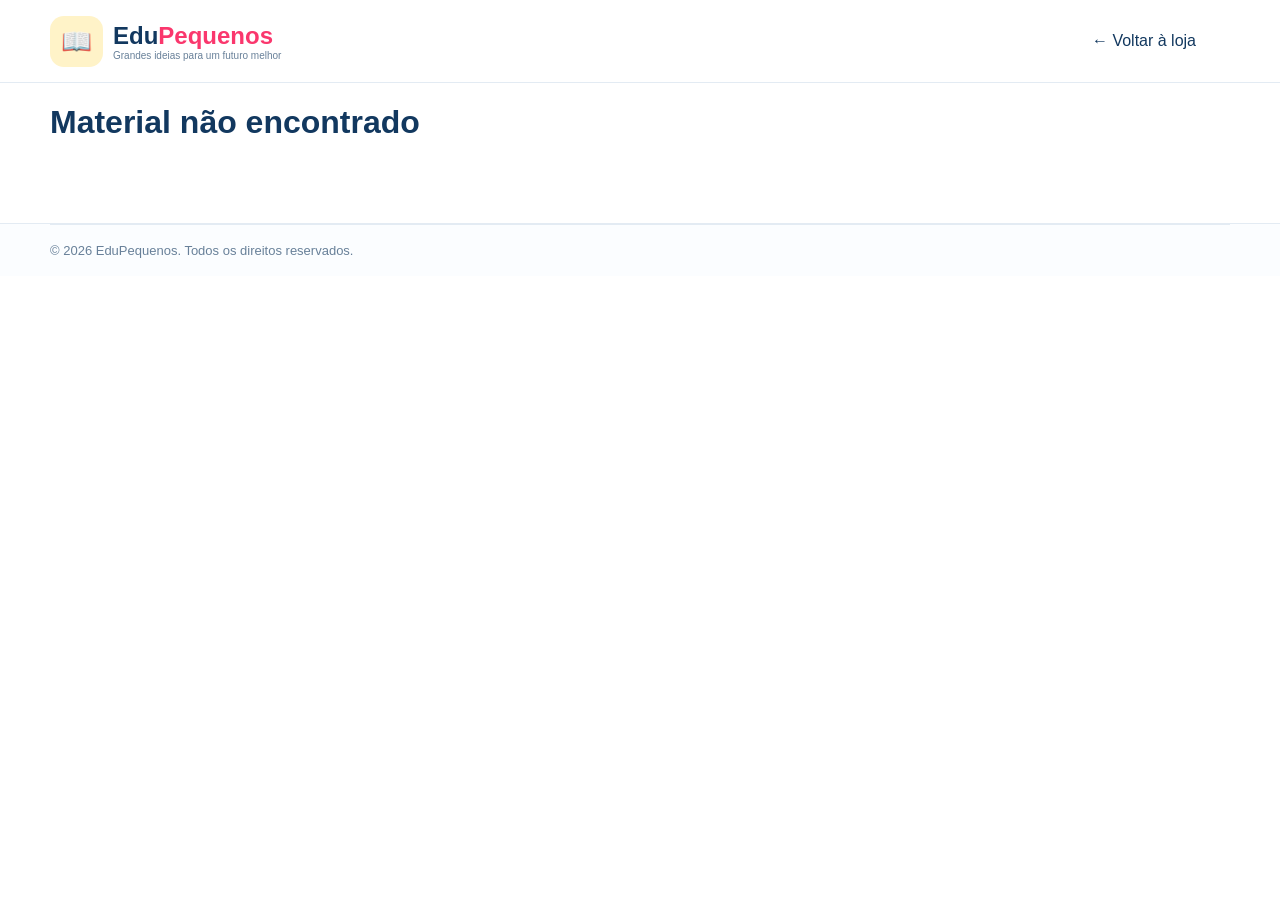
==== produto.html @ edac61cb "Simplifica site para GitHub Pages" ====
<!doctype html><html lang="pt-BR"><head><meta charset="utf-8"><meta name="viewport" content="width=device-width,initial-scale=1"><title>Material | EduPequenos</title><link rel="stylesheet" href="styles.css"><script src="products.js"></script></head><body><header><div class="top shell"><a class="logo" href="index.html"><i>📖</i><span><b>Edu<em>Pequenos</em></b><small>Grandes ideias para um futuro melhor</small></span></a><a class="back" href="index.html">← Voltar à loja</a></div></header><main class="shell product-page" id="product"></main><footer><div class="shell copyright">© 2026 EduPequenos. Todos os direitos reservados.</div></footer><script>const p=PRODUCTS.find(x=>x.slug===new URLSearchParams(location.search).get("slug"));if(!p){document.querySelector("#product").innerHTML="<h1>Material não encontrado</h1>"}else{document.title=p.name+" | EduPequenos";document.querySelector("#product").innerHTML=`<p class="crumb"><a href="index.html">Início</a> › ${p.category} › ${p.name}</p><section class="detail"><div class="big-cover" style="background:${p.color}"><i>📖</i><span>${p.category}</span><h1>${p.name}</h1><small>${p.type}</small></div><div><span class="kicker">${p.category}</span><h1>${p.name}</h1><p class="lead">${p.description}</p><div class="chips">${p.years.map(y=>`<span>${y}</span>`).join("")}</div><div class="price">${p.oldPrice?`<del>${money(p.oldPrice)}</del>`:""}<strong>${money(p.price)}</strong><small>Pagamento único</small></div><button class="buy">🛒 Adicionar ao carrinho</button><p class="secure">🛡️ Compra segura e entrega por e-mail após a confirmação.</p></div></section><section class="contents"><article><h2>O que você vai receber</h2><p>${p.short}</p><ul>${p.contents.map(x=>`<li>✓ ${x}</li>`).join("")}</ul></article><aside><h3>Informações do material</h3><p><b>Formato</b><br>PDF</p><p><b>Quantidade</b><br>${p.pages} páginas</p><p><b>Indicado para</b><br>${p.years.join(", ")}</p><p><b>Entrega</b><br>Download por e-mail</p></aside></section>`}</script></body></html>
---- styles.css ----
:root{--navy:#12385f;--pink:#fa376d;--blue:#2475cf;--muted:#688099;--line:#e3ebf3}*{box-sizing:border-box}html{scroll-behavior:smooth}body{margin:0;color:var(--navy);font:16px "Trebuchet MS",Arial,sans-serif}a{color:inherit;text-decoration:none}button,input{font:inherit}.shell{width:min(1180px,calc(100% - 40px));margin:auto}header{position:sticky;top:0;z-index:9;background:#fff;border-bottom:1px solid var(--line)}.top{height:82px;display:grid;grid-template-columns:260px 1fr auto;gap:34px;align-items:center}.logo{display:flex;gap:10px;align-items:center}.logo i{font-style:normal;background:#fff3c8;padding:11px;border-radius:14px;font-size:25px}.logo span{display:flex;flex-direction:column}.logo b{font-size:24px}.logo em,.foot-brand em,h1 em{font-style:normal;color:var(--pink)}.logo small{font-size:10px;color:var(--muted)}.search{height:46px;display:flex;border:1px solid #ccd9e6;border-radius:99px;overflow:hidden}.search input{flex:1;border:0;outline:0;padding:0 20px}.search button{width:58px;border:0;background:var(--blue);color:#fff}.cart,.menu,.heading button{border:0;background:none;color:var(--navy)}.menu{display:none;font-size:24px}nav{background:#f5faff}nav .shell{height:50px;display:flex;gap:30px;align-items:center;font-size:14px;font-weight:bold}.hero{height:390px;margin-top:18px;border-radius:24px;background:#fff8e9;overflow:hidden;position:relative;display:flex;align-items:center}.hero>div{z-index:2;width:54%;padding-left:58px}.kicker,.heading>div>span{color:var(--pink);font-size:12px;font-weight:bold;text-transform:uppercase;letter-spacing:.08em}.hero h1{font-size:48px;line-height:1.02;margin:10px 0 16px}.hero p{line-height:1.55;max-width:520px}.hero img{position:absolute;right:0;width:67%;height:100%;object-fit:cover}.primary,.buy{display:inline-block;background:var(--pink);color:#fff;border:0;border-radius:99px;padding:14px 24px;font-weight:bold}.benefits{display:grid;grid-template-columns:repeat(4,1fr);padding:23px 0;border-bottom:1px solid var(--line)}.benefits>div{display:flex;justify-content:center;gap:10px;align-items:center}.benefits span{display:flex;flex-direction:column}.benefits small{color:var(--muted)}.section{padding:36px 0}.heading{display:flex;justify-content:space-between;align-items:end;margin-bottom:18px}.heading h2{margin:4px 0;font-size:27px}.heading button{color:var(--pink);font-weight:bold}.categories,.products{display:grid;grid-template-columns:repeat(6,1fr);gap:11px}.categories button{border:0;border-radius:17px;min-height:135px;font-size:30px;background:#e5f4ff}.categories button:nth-child(2n){background:#fff0cc}.categories button:nth-child(3n){background:#e2f7e9}.categories b{display:block;font-size:14px;margin-top:12px}.products{grid-template-columns:repeat(5,1fr)}.card{border:1px solid var(--line);border-radius:16px;overflow:hidden;box-shadow:0 8px 25px #12385f0b}.cover{height:190px;padding:25px 14px;display:flex;position:relative;flex-direction:column;align-items:center;justify-content:center;text-align:center;gap:7px}.cover>span{position:absolute;top:10px;left:10px;background:var(--pink);color:#fff;padding:5px 8px;border-radius:99px;font-size:10px}.cover i{font-style:normal;font-size:43px}.cover b{font-size:18px}.info{padding:14px}.info>small{color:var(--pink);font-size:10px;text-transform:uppercase}.info h3{font-size:16px;margin:5px 0}.info p{font-size:12px;color:var(--muted);min-height:30px}.info>div{display:flex;align-items:center;justify-content:space-between}.info strong{font-size:18px}.info button{border:0;background:var(--pink);color:#fff;border-radius:10px;padding:9px}.empty{text-align:center;color:var(--muted)}.newsletter{margin:24px auto 42px;padding:34px 50px;background:#dff3ff;border-radius:22px;display:flex;justify-content:space-between;align-items:center;gap:30px}.newsletter h2{margin:0}.newsletter p{color:var(--muted)}.newsletter form{display:flex;min-width:400px}.newsletter input{padding:14px;border:0;border-radius:12px 0 0 12px;flex:1}.newsletter button{border:0;border-radius:0 12px 12px 0;background:var(--pink);color:#fff;padding:0 18px;font-weight:bold}footer{background:#fbfdff;border-top:1px solid var(--line)}.footer-grid{padding:38px 0;display:grid;grid-template-columns:2fr repeat(3,1fr);gap:40px}.footer-grid>div{display:flex;flex-direction:column;gap:9px}.footer-grid a,.footer-grid p{color:var(--muted);font-size:14px}.foot-brand>b{font-size:24px}.copyright{padding:18px 0;border-top:1px solid var(--line);color:var(--muted);font-size:13px}.back{justify-self:end}.product-page{padding-bottom:60px}.crumb{color:var(--muted);font-size:13px;margin:24px 0}.detail{display:grid;grid-template-columns:1fr 1.05fr;gap:60px;align-items:center}.big-cover{aspect-ratio:1.25;border-radius:24px;display:flex;flex-direction:column;justify-content:center;align-items:center;text-align:center;padding:35px}.big-cover i{font-style:normal;font-size:70px}.big-cover h1{font-size:35px;margin:8px}.detail>div:last-child>h1{font-size:42px;margin:8px 0}.lead{line-height:1.65;color:#49657f}.chips{display:flex;gap:8px}.chips span{background:#edf6ff;padding:7px 11px;border-radius:99px;font-size:13px}.price{display:flex;gap:12px;align-items:baseline;margin:25px 0 15px}.price strong{font-size:34px}.price small,.price del,.secure{color:var(--muted)}.buy{width:100%;font-size:16px}.secure{text-align:center;font-size:13px}.contents{display:grid;grid-template-columns:1fr 350px;gap:30px;margin-top:50px}.contents article,.contents aside{border:1px solid var(--line);border-radius:20px;padding:28px}.contents li{margin:12px 0}.contents aside p{border-top:1px solid var(--line);padding-top:12px}.legal{max-width:820px;padding:55px 0 80px}.legal h1{font-size:42px}.legal p{color:#49657f;line-height:1.8;font-size:17px}
@media(max-width:850px){.top{grid-template-columns:1fr auto auto;height:auto;padding:12px 0}.search{grid-column:1/-1;order:4;width:100%}.menu{display:block}nav{display:none}nav.open{display:block}nav .shell{height:auto;flex-direction:column;align-items:flex-start;padding:15px 0}.hero{height:480px;align-items:flex-start}.hero>div{width:100%;padding:30px 24px}.hero h1{font-size:38px}.hero p{max-width:70%}.hero img{width:100%;height:56%;top:auto;bottom:0}.benefits{grid-template-columns:1fr 1fr;gap:20px}.categories{grid-template-columns:repeat(3,1fr)}.products{grid-template-columns:repeat(3,1fr)}.newsletter{align-items:flex-start;flex-direction:column}.newsletter form{width:100%}.footer-grid{grid-template-columns:1fr 1fr}.detail{gap:30px}.contents{grid-template-columns:1fr}}
@media(max-width:560px){.shell{width:calc(100% - 28px)}.logo small{display:none}.hero{height:520px}.hero h1{font-size:34px}.hero p{max-width:100%}.hero img{height:47%;object-position:70%}.benefits small{display:none}.benefits>div{justify-content:flex-start}.categories,.products{display:flex;overflow-x:auto}.categories button{min-width:140px}.card{min-width:220px}.newsletter{padding:25px 20px}.newsletter form{min-width:0;flex-direction:column;gap:8px}.newsletter input,.newsletter button{height:48px;border-radius:12px}.detail{grid-template-columns:1fr}.detail>div:last-child>h1{font-size:34px}.footer-grid{gap:25px}.legal h1{font-size:34px}}
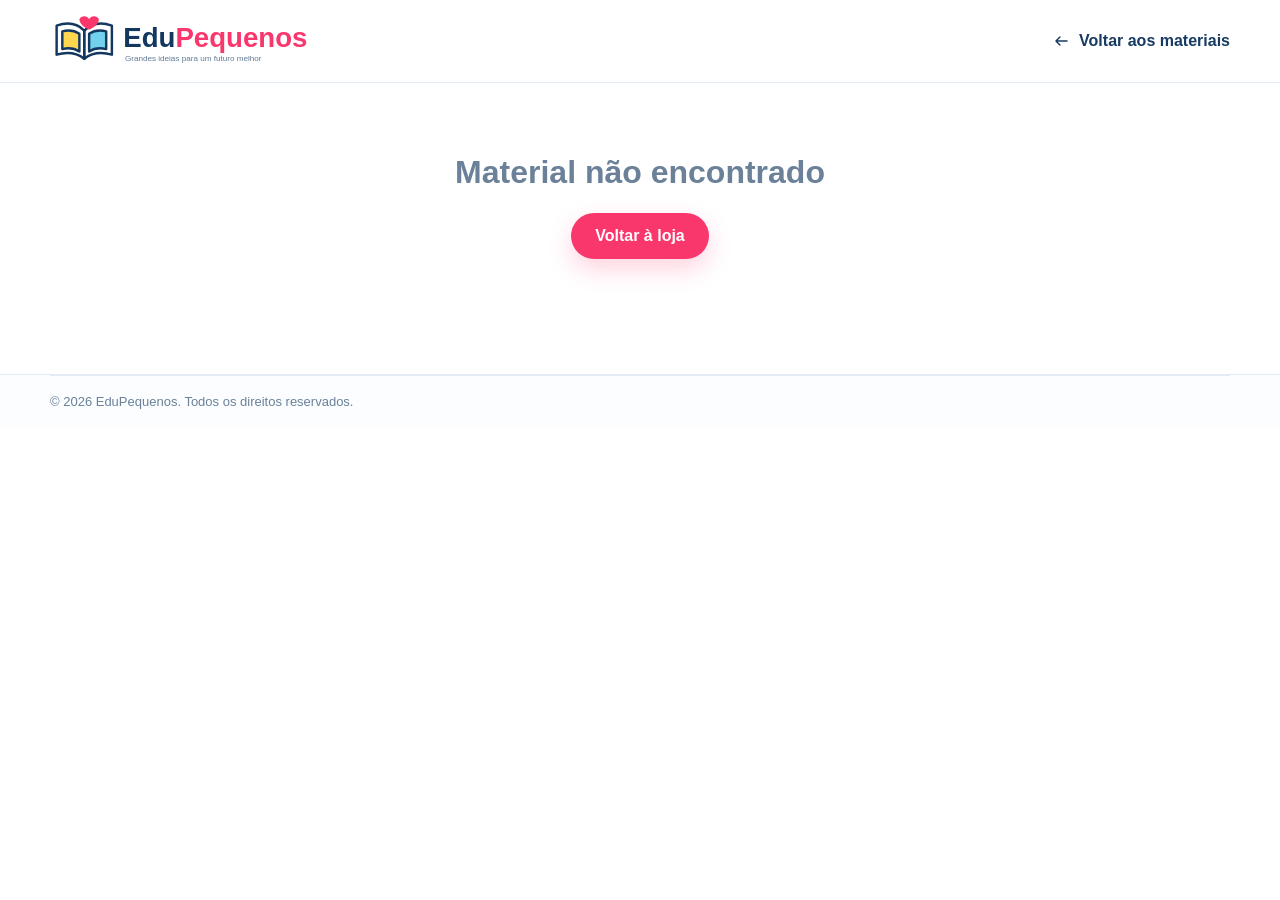
==== commit 8701f857: "Organiza catálogo em JSON e refina visual" ====
--- a/produto.html
+++ b/produto.html
@@ -1 +1 @@
-<!doctype html><html lang="pt-BR"><head><meta charset="utf-8"><meta name="viewport" content="width=device-width,initial-scale=1"><title>Material | EduPequenos</title><link rel="stylesheet" href="styles.css"><script src="products.js"></script></head><body><header><div class="top shell"><a class="logo" href="index.html"><i>📖</i><span><b>Edu<em>Pequenos</em></b><small>Grandes ideias para um futuro melhor</small></span></a><a class="back" href="index.html">← Voltar à loja</a></div></header><main class="shell product-page" id="product"></main><footer><div class="shell copyright">© 2026 EduPequenos. Todos os direitos reservados.</div></footer><script>const p=PRODUCTS.find(x=>x.slug===new URLSearchParams(location.search).get("slug"));if(!p){document.querySelector("#product").innerHTML="<h1>Material não encontrado</h1>"}else{document.title=p.name+" | EduPequenos";document.querySelector("#product").innerHTML=`<p class="crumb"><a href="index.html">Início</a> › ${p.category} › ${p.name}</p><section class="detail"><div class="big-cover" style="background:${p.color}"><i>📖</i><span>${p.category}</span><h1>${p.name}</h1><small>${p.type}</small></div><div><span class="kicker">${p.category}</span><h1>${p.name}</h1><p class="lead">${p.description}</p><div class="chips">${p.years.map(y=>`<span>${y}</span>`).join("")}</div><div class="price">${p.oldPrice?`<del>${money(p.oldPrice)}</del>`:""}<strong>${money(p.price)}</strong><small>Pagamento único</small></div><button class="buy">🛒 Adicionar ao carrinho</button><p class="secure">🛡️ Compra segura e entrega por e-mail após a confirmação.</p></div></section><section class="contents"><article><h2>O que você vai receber</h2><p>${p.short}</p><ul>${p.contents.map(x=>`<li>✓ ${x}</li>`).join("")}</ul></article><aside><h3>Informações do material</h3><p><b>Formato</b><br>PDF</p><p><b>Quantidade</b><br>${p.pages} páginas</p><p><b>Indicado para</b><br>${p.years.join(", ")}</p><p><b>Entrega</b><br>Download por e-mail</p></aside></section>`}</script></body></html>
+<!doctype html><html lang="pt-BR"><head><meta charset="utf-8"><meta name="viewport" content="width=device-width,initial-scale=1"><title>Material | EduPequenos</title><link rel="icon" href="assets/logo.svg"><link rel="stylesheet" href="css/style.css"><script src="js/produto.js" defer></script></head><body><header class="header"><div class="shell header-main simple"><a href="index.html"><img class="logo" src="assets/logo.svg" alt="EduPequenos"></a><a class="back" href="index.html"><svg><use href="assets/icons.svg#arrow"/></svg> Voltar aos materiais</a></div></header><main class="shell product-page" id="product"><div class="loading">Carregando material...</div></main><footer><div class="shell copyright">© 2026 EduPequenos. Todos os direitos reservados.</div></footer></body></html>
--- a/css/style.css
+++ b/css/style.css
@@ -0,0 +1,3 @@
+:root{--navy:#11375f;--pink:#fa376d;--blue:#2675d1;--text:#173b62;--muted:#6a8199;--line:#e2ebf3;--shadow:0 14px 40px rgba(17,55,95,.09)}*{box-sizing:border-box}html{scroll-behavior:smooth}body{margin:0;color:var(--text);background:#fff;font:16px "Trebuchet MS",Arial,sans-serif}a{color:inherit;text-decoration:none}button,input{font:inherit}.shell{width:min(1180px,calc(100% - 40px));margin-inline:auto}svg{width:24px;height:24px;fill:none;stroke:currentColor;stroke-width:1.8;stroke-linecap:round;stroke-linejoin:round}.sr-only{position:absolute;width:1px;height:1px;overflow:hidden;clip:rect(0,0,0,0)}.header{position:sticky;top:0;z-index:20;background:rgba(255,255,255,.96);border-bottom:1px solid var(--line);backdrop-filter:blur(12px)}.header-main{height:82px;display:grid;grid-template-columns:280px 1fr 120px;align-items:center;gap:34px}.header-main.simple{grid-template-columns:1fr auto}.logo{display:block;width:270px;height:59px;object-fit:contain;object-position:left}.search{height:46px;display:flex;overflow:hidden;border:1px solid #cad8e6;border-radius:99px;transition:.2s}.search:focus-within{border-color:var(--blue);box-shadow:0 0 0 4px rgba(38,117,209,.1)}.search input{min-width:0;flex:1;border:0;outline:0;padding:0 20px;color:var(--text)}.search button{width:60px;border:0;color:#fff;background:var(--blue);display:grid;place-items:center}.cart{position:relative;border:0;background:none;color:var(--navy);display:flex;align-items:center;gap:8px}.cart span{position:absolute;top:-9px;left:15px;display:grid;place-items:center;min-width:18px;height:18px;border-radius:99px;color:#fff;background:var(--pink);font-size:10px}.mobile-menu{display:none;border:0;background:none}.header nav{background:#f6faff}.header nav .shell{height:48px;display:flex;align-items:center}.header nav a{display:flex;align-items:center;gap:7px;padding:8px 14px;border-radius:11px;font-weight:700;font-size:14px}.header nav a.active{background:#e3f1ff}.header nav svg{width:19px}.hero{position:relative;height:390px;margin-top:18px;overflow:hidden;border-radius:24px;background:#fff8e9;display:flex;align-items:center}.hero-copy{position:relative;z-index:2;width:54%;padding-left:58px}.hero-copy>span,.section-head>div>span,.newsletter>div>span,.kicker{color:var(--pink);font-size:12px;font-weight:800;letter-spacing:.09em;text-transform:uppercase}.hero h1{font-size:48px;line-height:1.03;letter-spacing:-1.8px;margin:10px 0 16px}.hero h1 em{color:var(--pink);font-style:normal}.hero p{max-width:530px;line-height:1.6;margin-bottom:25px}.hero>img{position:absolute;right:0;width:67%;height:100%;object-fit:cover}.primary{display:inline-flex;align-items:center;gap:10px;padding:14px 24px;border-radius:99px;color:#fff;background:var(--pink);font-weight:800;box-shadow:0 10px 24px rgba(250,55,109,.22);transition:.2s}.primary:hover{transform:translateY(-2px);box-shadow:0 14px 28px rgba(250,55,109,.3)}.primary svg{width:18px}.trust{display:grid;grid-template-columns:repeat(4,1fr);padding:24px 0;border-bottom:1px solid var(--line)}.trust article{display:flex;align-items:center;justify-content:center;gap:13px}.trust article>svg{width:33px;height:33px;color:var(--navy)}.trust article div{display:flex;flex-direction:column}.trust b{font-size:14px}.trust small{font-size:12px;color:var(--muted)}.catalog{padding:42px 0}.section-head{display:flex;align-items:end;justify-content:space-between;margin-bottom:20px}.section-head h2{font-size:28px;margin:5px 0 0}.section-head p{color:var(--muted);font-size:14px}.products{display:grid;grid-template-columns:repeat(5,1fr);gap:14px}.product-card{overflow:hidden;border:1px solid var(--line);border-radius:17px;background:#fff;box-shadow:0 7px 25px rgba(17,55,95,.06);transition:.25s}.product-card:hover{transform:translateY(-6px);box-shadow:var(--shadow);border-color:#ceddeb}.product-cover{position:relative;height:205px;padding:28px 16px;display:flex;flex-direction:column;align-items:center;justify-content:center;text-align:center;gap:11px;background:var(--cover)}.product-cover:after{content:"";position:absolute;inset:12px;border:1px solid rgba(17,55,95,.1);border-radius:12px;pointer-events:none}.cover-art{width:64px;height:64px;border-radius:18px;display:grid;place-items:center;color:var(--navy);background:rgba(255,255,255,.6)}.cover-art svg{width:40px;height:40px}.product-cover>strong{position:relative;z-index:1;font-size:18px;line-height:1.15}.badge{position:absolute;z-index:2;left:10px;top:10px;padding:5px 9px;border-radius:99px;color:#fff;background:var(--pink);font-size:10px;font-weight:800}.product-info{padding:15px}.product-info h3{font-size:16px;line-height:1.2;margin:0 0 7px}.product-info p{min-height:50px;color:var(--muted);font-size:13px;line-height:1.45;margin:0}.product-info>div{display:flex;justify-content:space-between;align-items:center;margin-top:13px}.product-info>div>strong{font-size:19px}.add{width:38px;height:38px;border-radius:11px;display:grid;place-items:center;color:#fff;background:var(--pink);transition:.2s}.add:hover{transform:scale(1.08)}.add svg{width:19px}.empty{text-align:center;padding:50px;color:var(--muted)}.empty>svg{width:42px;height:42px}.newsletter{margin-top:22px;margin-bottom:45px;padding:35px 50px;border-radius:22px;background:#dff3ff;display:flex;align-items:center;justify-content:space-between;gap:30px}.newsletter h2{font-size:27px;margin:5px 0}.newsletter p{margin:0;color:var(--muted)}.newsletter form{display:flex;min-width:410px}.newsletter input{flex:1;min-width:0;border:0;padding:14px 17px;border-radius:12px 0 0 12px;outline:0}.newsletter button{border:0;padding:0 20px;border-radius:0 12px 12px 0;background:var(--pink);color:#fff;font-weight:800}footer{border-top:1px solid var(--line);background:#fbfdff}.footer{padding:38px 0;display:grid;grid-template-columns:2fr repeat(3,1fr);gap:45px}.footer>div{display:flex;flex-direction:column;gap:9px}.footer a,.footer p{margin:0;color:var(--muted);font-size:14px}.footer-brand img{width:230px}.copyright{padding:18px 0;border-top:1px solid var(--line);color:var(--muted);font-size:13px}.back{display:flex;align-items:center;gap:8px;font-weight:700}.back svg{transform:rotate(180deg);width:19px}.product-page{padding-bottom:65px}.loading{padding:80px;text-align:center;color:var(--muted)}.breadcrumb{display:flex;gap:9px;align-items:center;padding:24px 0;color:var(--muted);font-size:13px}.product-detail{display:grid;grid-template-columns:1fr 1.05fr;gap:60px;align-items:center}.detail-cover{aspect-ratio:1.25;padding:40px;border-radius:25px;background:var(--cover);display:flex;flex-direction:column;align-items:center;justify-content:center;text-align:center;box-shadow:var(--shadow)}.detail-cover>span:not(.cover-art){margin-top:16px;font-size:12px;text-transform:uppercase;letter-spacing:.09em;font-weight:800}.detail-cover h1{font-size:35px;line-height:1.08;margin:8px}.detail-copy>h1{font-size:42px;line-height:1.08;margin:8px 0 15px}.detail-copy>p{color:#4c6882;line-height:1.65}.price{display:flex;align-items:baseline;gap:12px;margin:26px 0 15px}.price del,.price small{color:var(--muted)}.price strong{font-size:34px}.buy{width:100%;height:55px;border:0;border-radius:14px;color:#fff;background:var(--pink);font-weight:800;display:flex;align-items:center;justify-content:center;gap:10px;transition:.2s}.buy:hover{filter:brightness(.95);transform:translateY(-2px)}.safe{display:flex;align-items:center;justify-content:center;gap:8px;font-size:13px!important}.safe svg{width:18px}.product-content{display:grid;grid-template-columns:1fr 370px;gap:30px;margin-top:55px}.product-content article,.product-content aside{padding:28px;border:1px solid var(--line);border-radius:20px}.product-content h2,.product-content h3{margin-top:0}.product-content article>p{color:var(--muted);line-height:1.6}.product-content ul{list-style:none;padding:0;display:grid;grid-template-columns:1fr 1fr;gap:14px}.product-content li{display:flex;align-items:center;gap:8px}.product-content li svg{width:20px;color:#15925d}.product-content aside p{display:flex;align-items:center;gap:12px;padding-top:12px;border-top:1px solid var(--line)}.product-content aside p>svg{color:var(--blue)}.product-content aside p>span{display:flex;flex-direction:column}.product-content aside small{color:var(--muted)}.legal{max-width:820px;padding-top:55px;padding-bottom:80px}.legal h1{font-size:42px;margin-bottom:12px}.legal h2{margin-top:32px}.legal p,.legal li{font-size:16px;line-height:1.8;color:#4c6882}
+@media(max-width:900px){.header-main{grid-template-columns:1fr auto auto;height:auto;padding:12px 0}.logo{width:225px}.search{grid-column:1/-1;order:4;width:100%;margin-top:2px}.cart b{display:none}.mobile-menu{display:block}.header nav{display:none}.hero{height:475px;align-items:flex-start}.hero-copy{width:100%;padding:34px 26px}.hero h1{font-size:38px}.hero p{max-width:70%}.hero>img{width:100%;height:57%;top:auto;bottom:0}.trust{grid-template-columns:1fr 1fr;gap:20px}.products{grid-template-columns:repeat(3,1fr)}.newsletter{align-items:flex-start;flex-direction:column}.newsletter form{width:100%;min-width:0}.footer{grid-template-columns:1.5fr 1fr 1fr}.product-detail{gap:30px}.product-content{grid-template-columns:1fr}}
+@media(max-width:600px){.shell{width:calc(100% - 28px)}.logo{width:185px}.hero{height:520px;border-radius:18px}.hero-copy{padding:28px 22px}.hero h1{font-size:34px}.hero p{max-width:100%;font-size:15px}.hero>img{height:48%;object-position:70%}.trust{padding:20px 0}.trust article{justify-content:flex-start}.trust small{display:none}.products{display:flex;overflow-x:auto;scroll-snap-type:x mandatory;padding:3px 3px 16px}.product-card{min-width:225px;scroll-snap-align:start}.section-head h2{font-size:24px}.newsletter{padding:28px 22px}.newsletter form{flex-direction:column;gap:8px}.newsletter input,.newsletter button{height:48px;border-radius:12px}.footer{grid-template-columns:1fr 1fr;gap:28px}.footer-brand{grid-column:1/-1}.product-detail{grid-template-columns:1fr}.detail-copy>h1{font-size:34px}.product-content ul{grid-template-columns:1fr}.legal h1{font-size:34px}}
